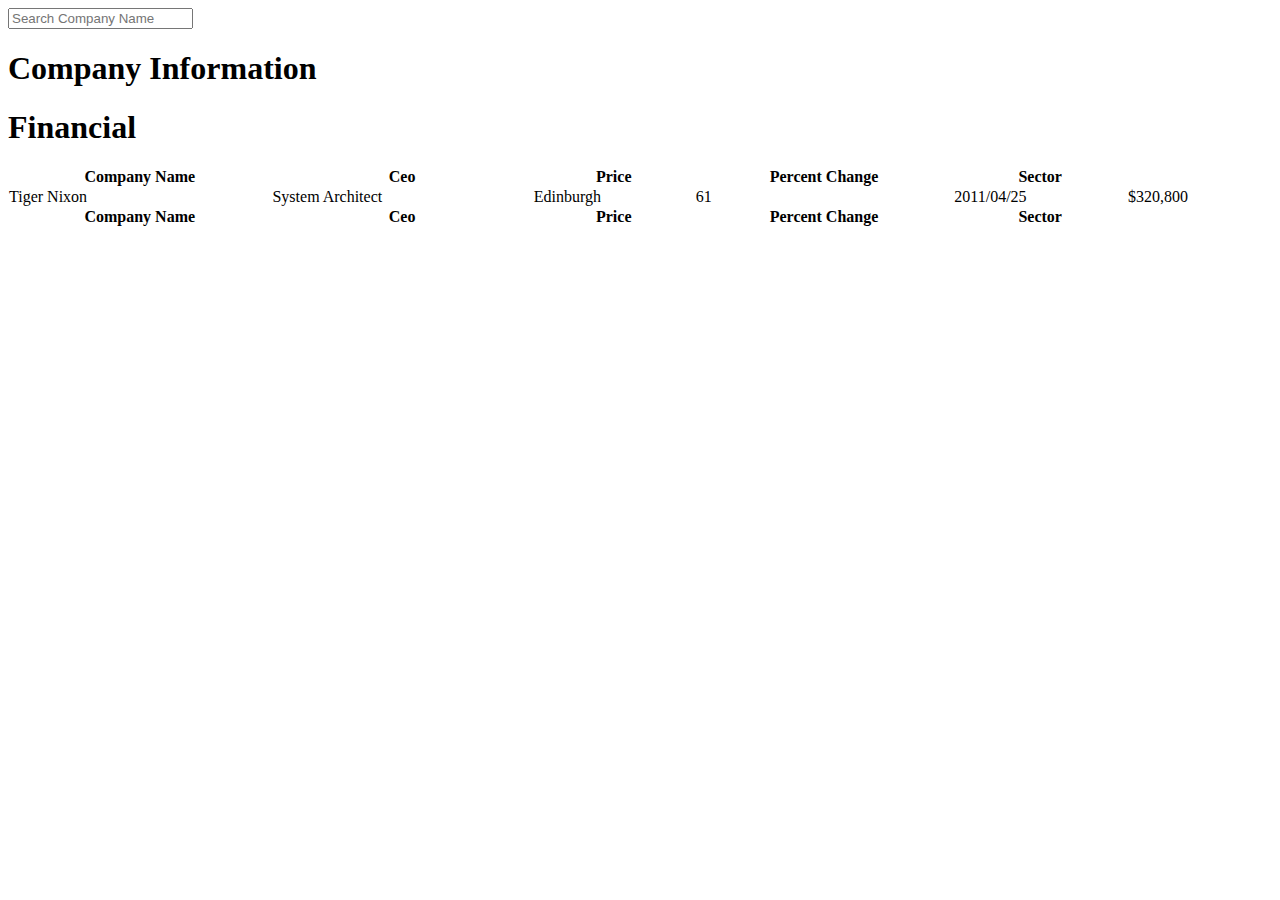
==== Jin/index.html @ 95bebd1b "Merge pull request #10 from johnlombard/User-page" ====
<!DOCTYPE html>
<html lang="en">

<head>
    <meta charset="UTF-8">
    <meta name="viewport" content="width=device-width, intial-scale=1.0">
    <meta http-equiv="X-UA-Compatible" content="ie=edge">

    <!--Bootstrap & CSS-->
    <link rel="stylesheet" href="https://maxcdn.bootstrapcdn.com/bootstrap/4.0.0-alpha.6/css/bootstrap.min.css" integrity="sha384-rwoIResjU2yc3z8GV/NPeZWAv56rSmLldC3R/AZzGRnGxQQKnKkoFVhFQhNUwEyJ"
        crossorigin="anonymous">
    <link rel="stylesheet" href="assets/css/style.css">

    <title>Group Project 1</title>
</head>

<body>
    <div class="container">
        <div class="top-static">
            <!-- Search form -->
            <input class="form-control" type="text" placeholder="Search Company Name" aria-label="Search">
        </div>

        <div class="split left">
            <h1>Company Information</h1>


        </div>
        <div class="split right">
            <h1>Financial</h1>
        </div>

        <div class="bottom-static">
            <table id="dtVerticalScrollExample" class="table table-striped table-bordered table-sm" cellspacing="0" width="100%">
                <thead>
                    <tr>
                        <th class="th-sm">Company Name
                            <i class="fa fa-sort float-right" aria-hidden="true"></i>
                        </th>
                        <th class="th-sm">Ceo
                            <i class="fa fa-sort float-right" aria-hidden="true"></i>
                        </th>
                        <th class="th-sm">Price
                            <i class="fa fa-sort float-right" aria-hidden="true"></i>
                        </th>
                        <th class="th-sm">Percent Change
                            <i class="fa fa-sort float-right" aria-hidden="true"></i>
                        </th>
                        <th class="th-sm">Sector
                            <i class="fa fa-sort float-right" aria-hidden="true"></i>
                        </th>
                    </tr>
                </thead>
                <tbody class="newstocks">
                    <tr>
                        <td>Tiger Nixon</td>
                        <td>System Architect</td>
                        <td>Edinburgh</td>
                        <td>61</td>
                        <td>2011/04/25</td>
                        <td>$320,800</td>
                    </tr>
                </tbody>
                <tfoot>
                    <tr>
                        <th>Company Name
                        </th>
                        <th>Ceo
                        </th>
                        <th>Price
                        </th>
                        <th>Percent Change
                        </th>
                        <th>Sector
                        </th>
                    </tr>
                </tfoot>
            </table>
        </div>
    </div>

    <script src="assets/javascript/script.js"></script>
</body>

</html>
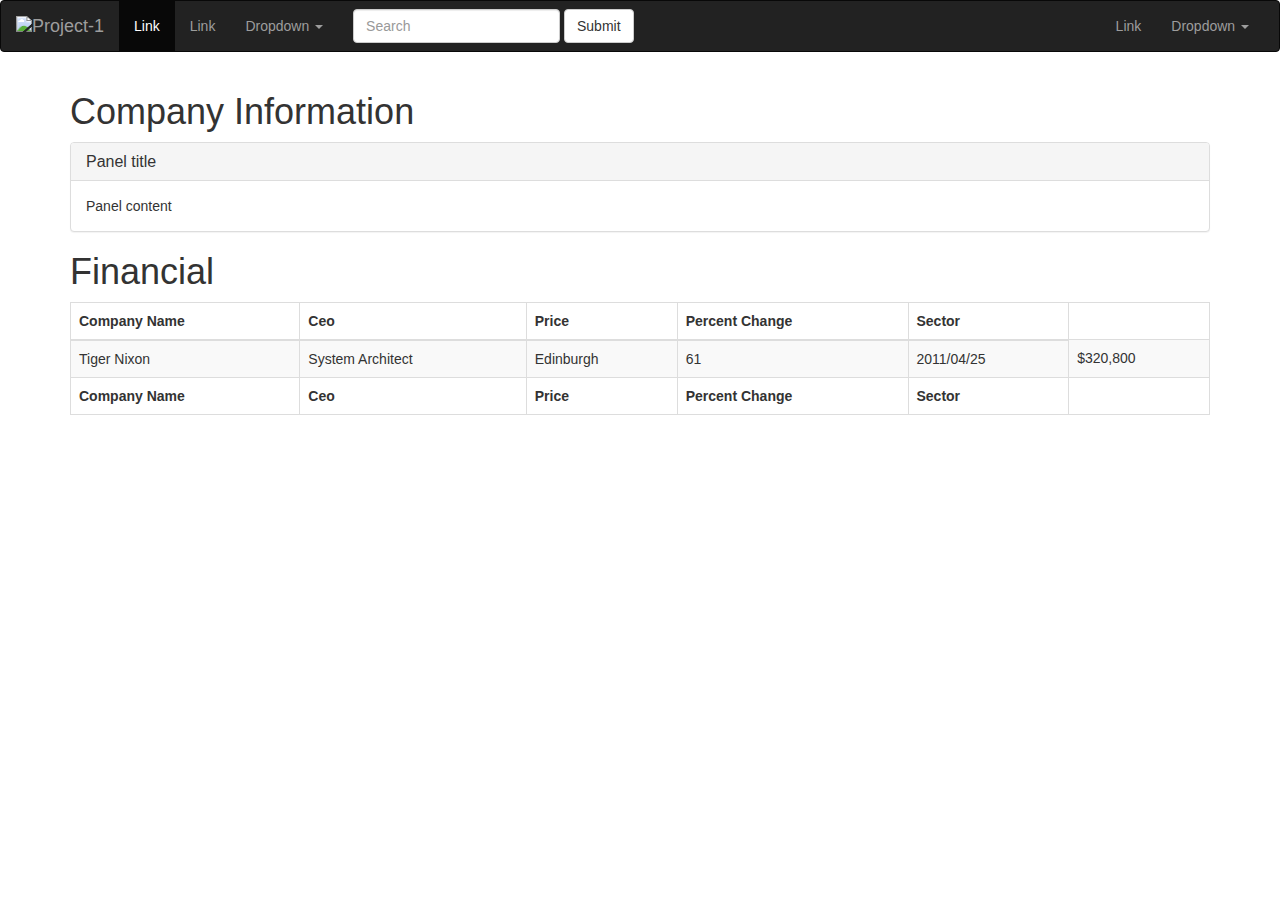
==== commit 49d4b63b: "Merge pull request #16 from johnlombard/html-skeleton/stye/js" ====
--- a/Jin/index.html
+++ b/Jin/index.html
@@ -7,7 +7,7 @@
     <meta http-equiv="X-UA-Compatible" content="ie=edge">
 
     <!--Bootstrap & CSS-->
-    <link rel="stylesheet" href="https://maxcdn.bootstrapcdn.com/bootstrap/4.0.0-alpha.6/css/bootstrap.min.css" integrity="sha384-rwoIResjU2yc3z8GV/NPeZWAv56rSmLldC3R/AZzGRnGxQQKnKkoFVhFQhNUwEyJ"
+    <link rel="stylesheet" href="https://maxcdn.bootstrapcdn.com/bootstrap/3.3.7/css/bootstrap.min.css" integrity="sha384-BVYiiSIFeK1dGmJRAkycuHAHRg32OmUcww7on3RYdg4Va+PmSTsz/K68vbdEjh4u"
         crossorigin="anonymous">
     <link rel="stylesheet" href="assets/css/style.css">
 
@@ -15,14 +15,112 @@
 </head>
 
 <body>
+    <nav class="navbar navbar-inverse">
+        <div class="container-fluid">
+            <!-- Brand and toggle get grouped for better mobile display -->
+            <div class="navbar-header">
+                <button type="button" class="navbar-toggle collapsed" data-toggle="collapse" data-target="#bs-example-navbar-collapse-1"
+                    aria-expanded="false">
+                    <span class="sr-only">Toggle navigation</span>
+                    <span class="icon-bar"></span>
+                    <span class="icon-bar"></span>
+                    <span class="icon-bar"></span>
+                </button>
+
+                <!--Adding a brand icon--> 
+                <a class="navbar-brand" href="#">
+                    <img alt="Project-1" id="" src="">
+                </a>
+
+
+            </div>
+
+            <!-- Collect the nav links, forms, and other content for toggling -->
+            <div class="collapse navbar-collapse" id="bs-example-navbar-collapse-1">
+                <ul class="nav navbar-nav">
+                    <li class="active">
+                        <a href="#">Link
+                            <span class="sr-only">(current)</span>
+                        </a>
+                    </li>
+                    <li>
+                        <a href="#">Link</a>
+                    </li>
+                    <li class="dropdown">
+                        <a href="#" class="dropdown-toggle" data-toggle="dropdown" role="button" aria-haspopup="true" aria-expanded="false">Dropdown
+                            <span class="caret"></span>
+                        </a>
+                        <ul class="dropdown-menu">
+                            <li>
+                                <a href="#">Action</a>
+                            </li>
+                            <li>
+                                <a href="#">Another action</a>
+                            </li>
+                            <li>
+                                <a href="#">Something else here</a>
+                            </li>
+                            <li role="separator" class="divider"></li>
+                            <li>
+                                <a href="#">Separated link</a>
+                            </li>
+                            <li role="separator" class="divider"></li>
+                            <li>
+                                <a href="#">One more separated link</a>
+                            </li>
+                        </ul>
+                    </li>
+                </ul>
+                <form class="navbar-form navbar-left">
+                    <div class="form-group">
+                        <input type="text" class="form-control" placeholder="Search">
+                    </div>
+                    <button type="submit" class="btn btn-default">Submit</button>
+                </form>
+                <ul class="nav navbar-nav navbar-right">
+                    <li>
+                        <a href="#">Link</a>
+                    </li>
+                    <li class="dropdown">
+                        <a href="#" class="dropdown-toggle" data-toggle="dropdown" role="button" aria-haspopup="true" aria-expanded="false">Dropdown
+                            <span class="caret"></span>
+                        </a>
+                        <ul class="dropdown-menu">
+                            <li>
+                                <a href="#">Action</a>
+                            </li>
+                            <li>
+                                <a href="#">Another action</a>
+                            </li>
+                            <li>
+                                <a href="#">Something else here</a>
+                            </li>
+                            <li role="separator" class="divider"></li>
+                            <li>
+                                <a href="#">Separated link</a>
+                            </li>
+                        </ul>
+                    </li>
+                </ul>
+            </div>
+            <!-- /.navbar-collapse -->
+        </div>
+        <!-- /.container-fluid -->
+    </nav>
+
     <div class="container">
-        <div class="top-static">
-            <!-- Search form -->
-            <input class="form-control" type="text" placeholder="Search Company Name" aria-label="Search">
-        </div>
 
         <div class="split left">
             <h1>Company Information</h1>
+
+            <div class="panel panel-default" id="firstpanel">
+                <div class="panel-heading">
+                    <h3 class="panel-title">Panel title</h3>
+                </div>
+                <div class="panel-body">
+                    Panel content
+                </div>
+            </div>
 
 
         </div>
